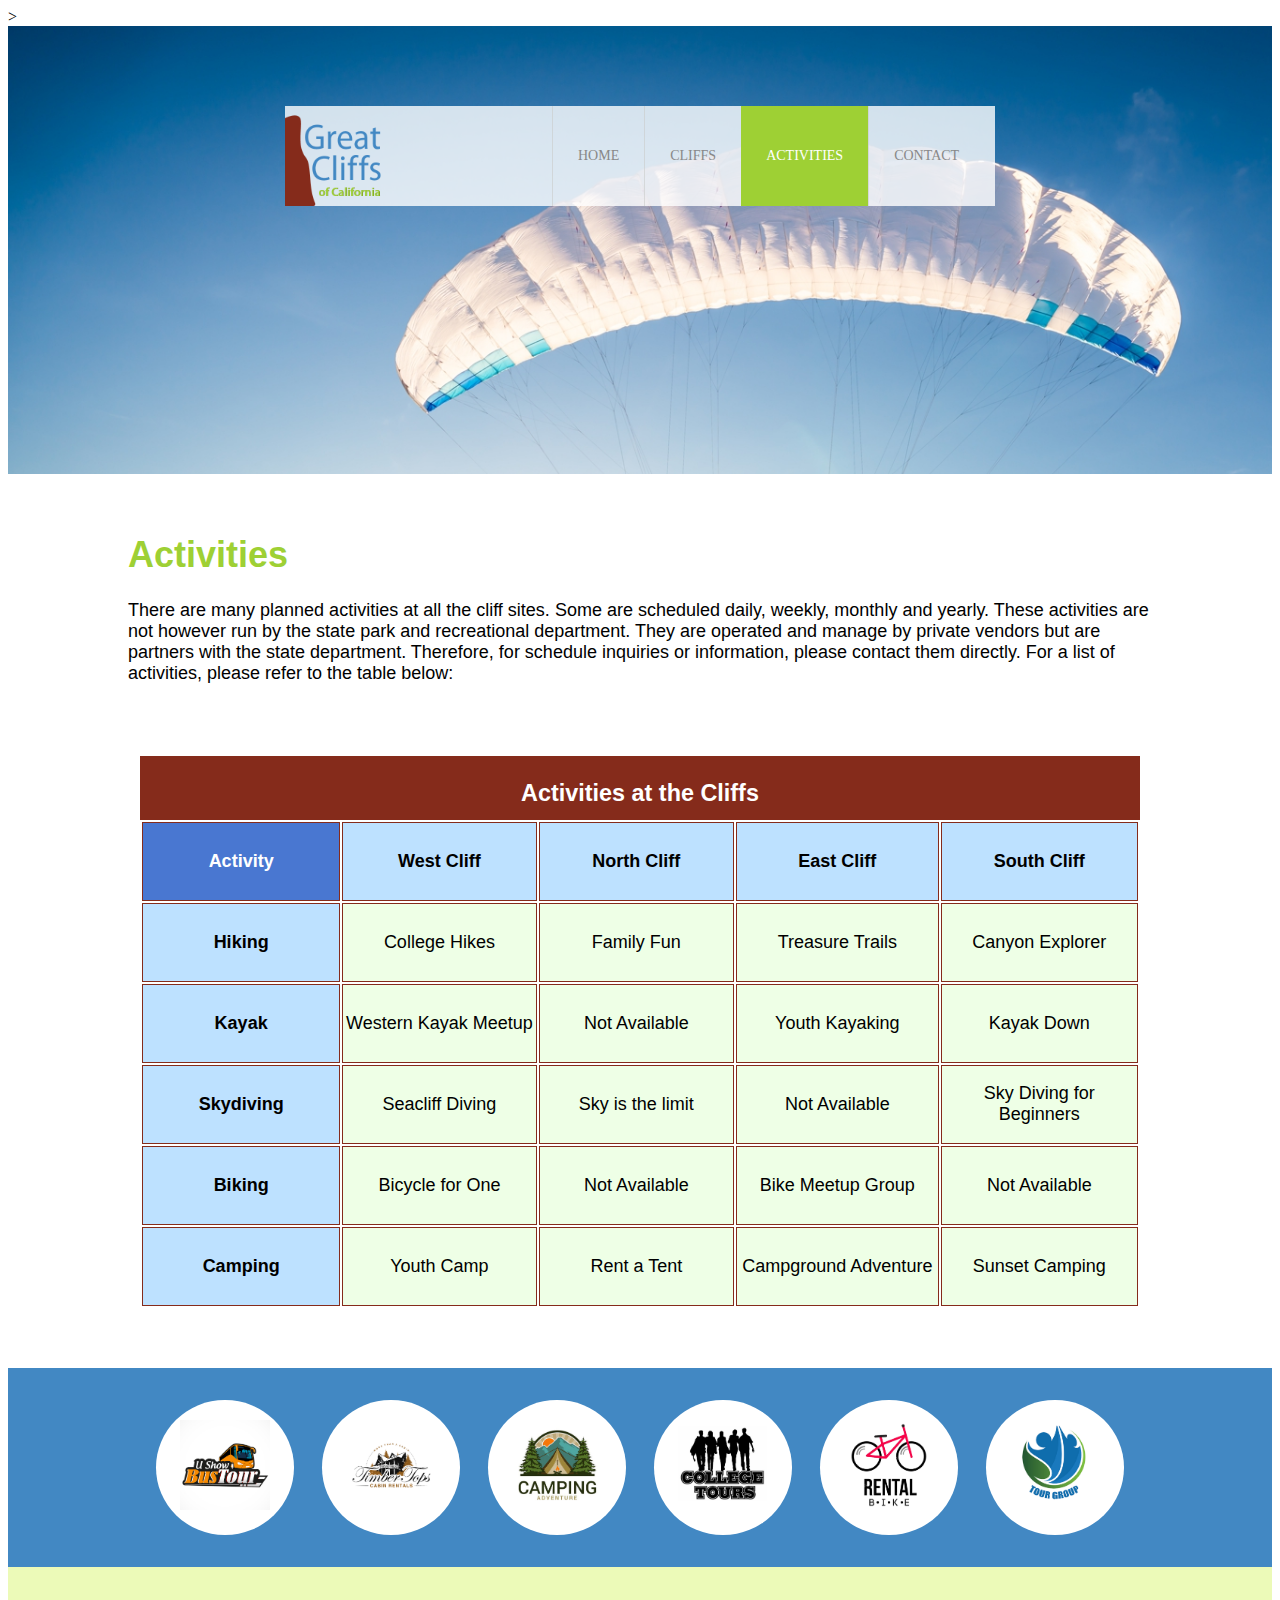
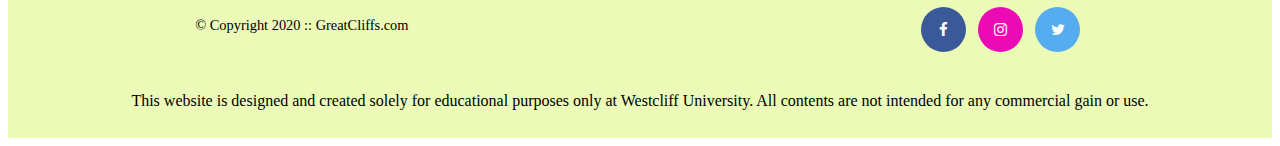
==== activities.html @ 13877532 "fist commit" ====
<!DOCTYPE html>
<html lang="en">

<!-- Website Tab Name -->>
<head>
    <meta charset="UTF-8">
    <meta http-equiv="X-UA-Compatible" content="IE=edge">
    <meta name="viewport" content="width=device-width, initial-scale=1.0">
    <!-- Add icon library -->
    <link rel="stylesheet" href="https://cdnjs.cloudflare.com/ajax/libs/font-awesome/4.7.0/css/font-awesome.min.css">
    <!-- Link style.css -->
    <link rel="stylesheet" href="style.css">
    <title>End of Day 1 Homework</title>
</head>
<!-- Body -->
<body id="activities">
    <!--Container-->
    <div id = "container">
        <!-- Header -->
        <header>
            <!-- <img src="images/cliff_ocean.jpg" alt=""Ocean View Cliff" width="1280" height="564"> -->
            <div class="main-header">
                <div class="logo">
                    <h3>
                        <img src="images/logo.png" alt="Great Cliffs Logo" width="125">
                    </h3>
                </div>
                <!-- Main Navigation -->
                <nav class="main-menu">
                    <ul>
                        <li><a href="index.html">Home</a></li>
                        <li><a href="cliffs.html">Cliffs</a></li>
                        <li class="active"><a href="activities.html">Activities</a></li>
                        <li><a href="contact.html">Contact</a></li>
                    </ul>
                </nav>    
            </div>
        </header> 
        <!-- Main Content -->
        <main>
            <h1>Activities</h1>
            <p>There are many planned activities at all the cliff sites. Some are scheduled daily, weekly, monthly and yearly. These activities are not however run by the state park and recreational department. They are operated and manage by private vendors but are partners with the state department. Therefore, for schedule inquiries or information, please contact them directly. For a list of activities, please refer to the table below: </p>
            <!-- Example: Create a Table -->
            <table> <!-- Red color means this attribute is deprecated (no longer in use)-->
                <caption>Activities at the Cliffs</caption>
                <thead>
                    <tr>
                        <th>Activity</th>
                        <th>West Cliff</th>
                        <th>North Cliff</th>
                        <th>East Cliff</th>
                        <th>South Cliff</th>
                    </tr>
                </thead>
                <tbody>
                    <tr>
                        <td>Hiking</td>
                        <td>College Hikes</td>
                        <td>Family Fun</td>
                        <td>Treasure Trails</td>
                        <td>Canyon Explorer</td>
                    </tr>
                    <tr>
                        <td>Kayak</td>
                        <td>Western Kayak Meetup</td>
                        <td>Not Available</td>
                        <td>Youth Kayaking</td>
                        <td>Kayak Down</td>
                    </tr>
                    <tr>
                        <td>Skydiving</td>
                        <td>Seacliff Diving</td>
                        <td>Sky is the limit</td>
                        <td>Not Available</td>
                        <td>Sky Diving for Beginners</td>
                    </tr>
                    <tr>
                        <td>Biking</td>
                        <td>Bicycle for One</td>
                        <td>Not Available</td>
                        <td>Bike Meetup Group</td>
                        <td>Not Available</td>
                    </tr>
                    <tr>
                        <td>Camping</td>
                        <td>Youth Camp</td>
                        <td>Rent a Tent</td>
                        <td>Campground Adventure</td>
                        <td>Sunset Camping</td>
                    </tr>
                </tbody>
            </table>
        </main>
        <!-- Section Content -->       
        <section>
            <ul id="partners">
                <li class="partner">
                    <img src="images/partners/partner-bustour.png" alt="Partner Bus Tours">
                </li>
                <li class="partner">
                    <img src="images/partners/partner-cabinrental.png" alt="Partner Cabin Rental">
                </li>
                <li class="partner">
                    <img src="images/partners/partner-campingadv.png" alt="Partner Camping Adventure">
                </li>
                <li class="partner">
                    <img src="images/partners/partner-collegetours.png" alt="Partner College Tours">
                </li>
                <li class="partner">
                    <img src="images/partners/partner-rentalbike.png" alt="Partner Bike Rentals">
                </li>
                <li class="partner">
                    <img src="images/partners/partner-tourgroup.png" alt="Partner Tour Group">
                </li>
            </ul>
        </section>    
        <!-- Footer -->
        <footer>
            <div id="nondisclaimer">
                <div class="copy">&copy Copyright 2020 :: GreatCliffs.com</div>
                <div class="social">
                    <a href="#" class="fa fa-facebook"></a>
                    <a href="#" class="fa fa-instagram"></a>
                    <a href="#" class="fa fa-twitter"></a>
                </div>
            </div>
            <div id="disclaimer">
            <p>This website is designed and created solely for educational 
                purposes only at Westcliff University. All contents are not 
                intended for any commercial gain or use.
            </p>
            </div>
        </footer>
    </div>
</body>
</html>
---- style.css ----
/* Header */
header {
    width: 100%;
    min-height: 400px;
    padding-top: 3em;
}
#home header {
    background: no-repeat lightgray url(images/cliff_ocean.jpg);
    background-size: 1500px;
}
#activities header {
    background: no-repeat lightgrey url(images/runfly.jpg);
    background-size: 1500px;
}
#contact header {
    background: no-repeat lightgrey url(images/cliff_rock.jpg);
    background-size: 1500px;
}
#cliffs header {
    background: no-repeat lightgrey url(images/forest_cliff.jpg);
    background-size: 1500px;
}
.main-header /* when calling a class, use "." + class name */{
    background-color: rgb(255,255,255,0.8); /* 0.8 is opacity */
    width: 710px;
    margin: 2em auto 0 auto; /* auto auto means auto-centered from both right and left*/
    min-height: 100px;
    height: 100px;
}
.logo img{
    width: 100px;
    height: 100px;
    margin: 0 2em 0 0;
    float: left;
}
/* Navigation */
.main-menu {
    margin-left: 227px;
    font-weight: 400;
}
.main-menu ul li {
    list-style-type: none;
    display: inline-block;
    float: left;
    padding-left: 25px;
    padding-right: 25px;
    border-left: 1px solid rgba(202, 204, 202, 0.6);
    line-height: 100px;
    text-transform: uppercase;
    font-size: 14px;
}
.main-menu ul li a {
    text-decoration: none;
    color: #888;
}
.main-menu ul li a:hover {
    color: #9ed034;
}
.main-menu ul li.active {
    background: #9ed034;
    border: none;
}
.main-menu ul li.active a {
    color: #fff;
}
/* Main */
main {
    font-family: Arial, Helvetica, sans-serif;
    padding-left: 60px;
    padding-right: 60px;
    margin: 60px;
    font-size: large;
}
main h1,h2 {
    color:#9ed034;
}
/* Partners */
section {
    width: 100%;
    background-color: #4288c3;
}
section #partners {
    width: 1200px;
    padding: 2em 0 2em 0;
    margin: 0 auto;
    text-align: center;
}
section #partners .partner {
    display: inline-block;
    margin: 0 0.75em;
    padding: 1.3em 1.5em;
    background-color: #fff;
    border-radius: 50%;
}
section #partners .partner img {
    width: 90px;
    height: 90px;
}
/* Footer */
footer {
    width: 100%;
    height: 155px;
    padding-bottom: 1em;
    background-color: #ecfab8;
}
footer #nondisclaimer .copy {
    padding: 3.5em 3.5em 3.5em 13em;
    float: left;
    font-size: 0.9em;
}
footer #nondisclaimer .social {
    padding: 2.5em;
    margin-right: 9.25em;
    float: right;
}
footer #disclaimer {
    clear: both;
}
footer #disclaimer p {
    font-size: 0.85;
    text-align: center;
}
footer #nondisclaimer .social .fa{
    padding: 15px;
    font-size: 15px;
    width: 15px;
    text-align: center;
    text-decoration: none;
    margin: 0 4px;
    border-radius: 50%;
}
footer #nondisclaimer .social .fa:hover {
    opacity: 0.7;
}
footer #nondisclaimer .social .fa-facebook {
    background: #3b5998;
    color: #ffffff;
}
footer #nondisclaimer .social .fa-twitter {
    background: #55acee;
    color: #ffffff;
}
footer #nondisclaimer .social .fa-instagram {
    background: #ec0ab4;
    color: #ffffff;
}

/* Activities */
table {
    width: 1000px;
    margin: 4em auto 0 auto;
}
table caption {
    background: #852b1b;
    height: 40px;
    color: white;
    font-size: 1.3em;
    font-weight: bold;
    padding-top: 1em;
}
thead {
    background-color: #bde1ff;
}
tbody {
    background-color: #eeffe6;
    text-align: center;
}
th, td {
    width: 225px;
    height: 75px;
    vertical-align: middle;
    border: solid 1px #852b1b;
}
th:first-child {
    width: 125px;
    height: 50px;
    background-color: #4977d1;
    color: white;
}
td:first-child {
    font-weight: bold;
    background-color: #bde1ff;
}

/* Contact */
.contactinfo {
    line-height: 35px;
    padding-bottom: 7px;
    padding-top: 10px;
}
span:first-child {
    font-weight: bold;
}

/* Form */
fieldset {
    border: #9ed034 3px solid;
}
legend {
    font-weight: bold;
    color: #4977d1;
    text-transform: uppercase;
}

/* textbox */
.textbox {
    display: block;
    font-weight: bold;
    margin: 30px 0 30px 30px;
}
input {
    display: block;
    width: 600px;
    height: 35px;
    border: lightgrey solid 3px;
    margin-bottom: 20px;
}

/* radio */
input[type="radio"] {
    width: 25px;
    height: 15px;
    display: inline;
    margin: 0px 0 30px 0px;
}
.radios label {
    font-weight: bold;
    margin: 0px 0 0px 30px;
    display: inline;
}

/* select */
.selectmenu label {
    margin: 0 0 30px 30px;
    font-weight: bold;
}
select {
    margin: 0 0 30px 0px;
    width: 180px;
    height: 20px;
    text-align: center;
    font-size: 16px;
    border: lightgrey solid 3px;
}

/* textarea */
.commentbox label {
    margin: 0 0 0 30px;
    font-weight: bold;
    display: block;
}
textarea {
    margin: 0 0 0 30px;
    width: 600px;
    height: 250px;
    resize: none;
    border: lightgrey solid 3px;
}
input[type="submit"] {
    width: 160px;
    height: 49px;
    background-color: #4f74c2;
    color: white;
    border: none;
    font-size: large;
    font-weight: bold;
    margin: 20px 0 30px 480px;
}

/* Images-Cliffs */
.column {
    float: left;
    width: 45%;
    padding: 0px 15px 15px 15px;
  }
  
  /* Clear floats after image containers */
.row::after {
    content: "";
    clear: both;
    display: table;
  }
.caption {
    background-color: #852b1b;
    color: #fff;
    height: 40px;
    text-align: center;
    vertical-align: middle;
    font-size: larger;
    font-weight: bold;
    padding-top: 10px;
}
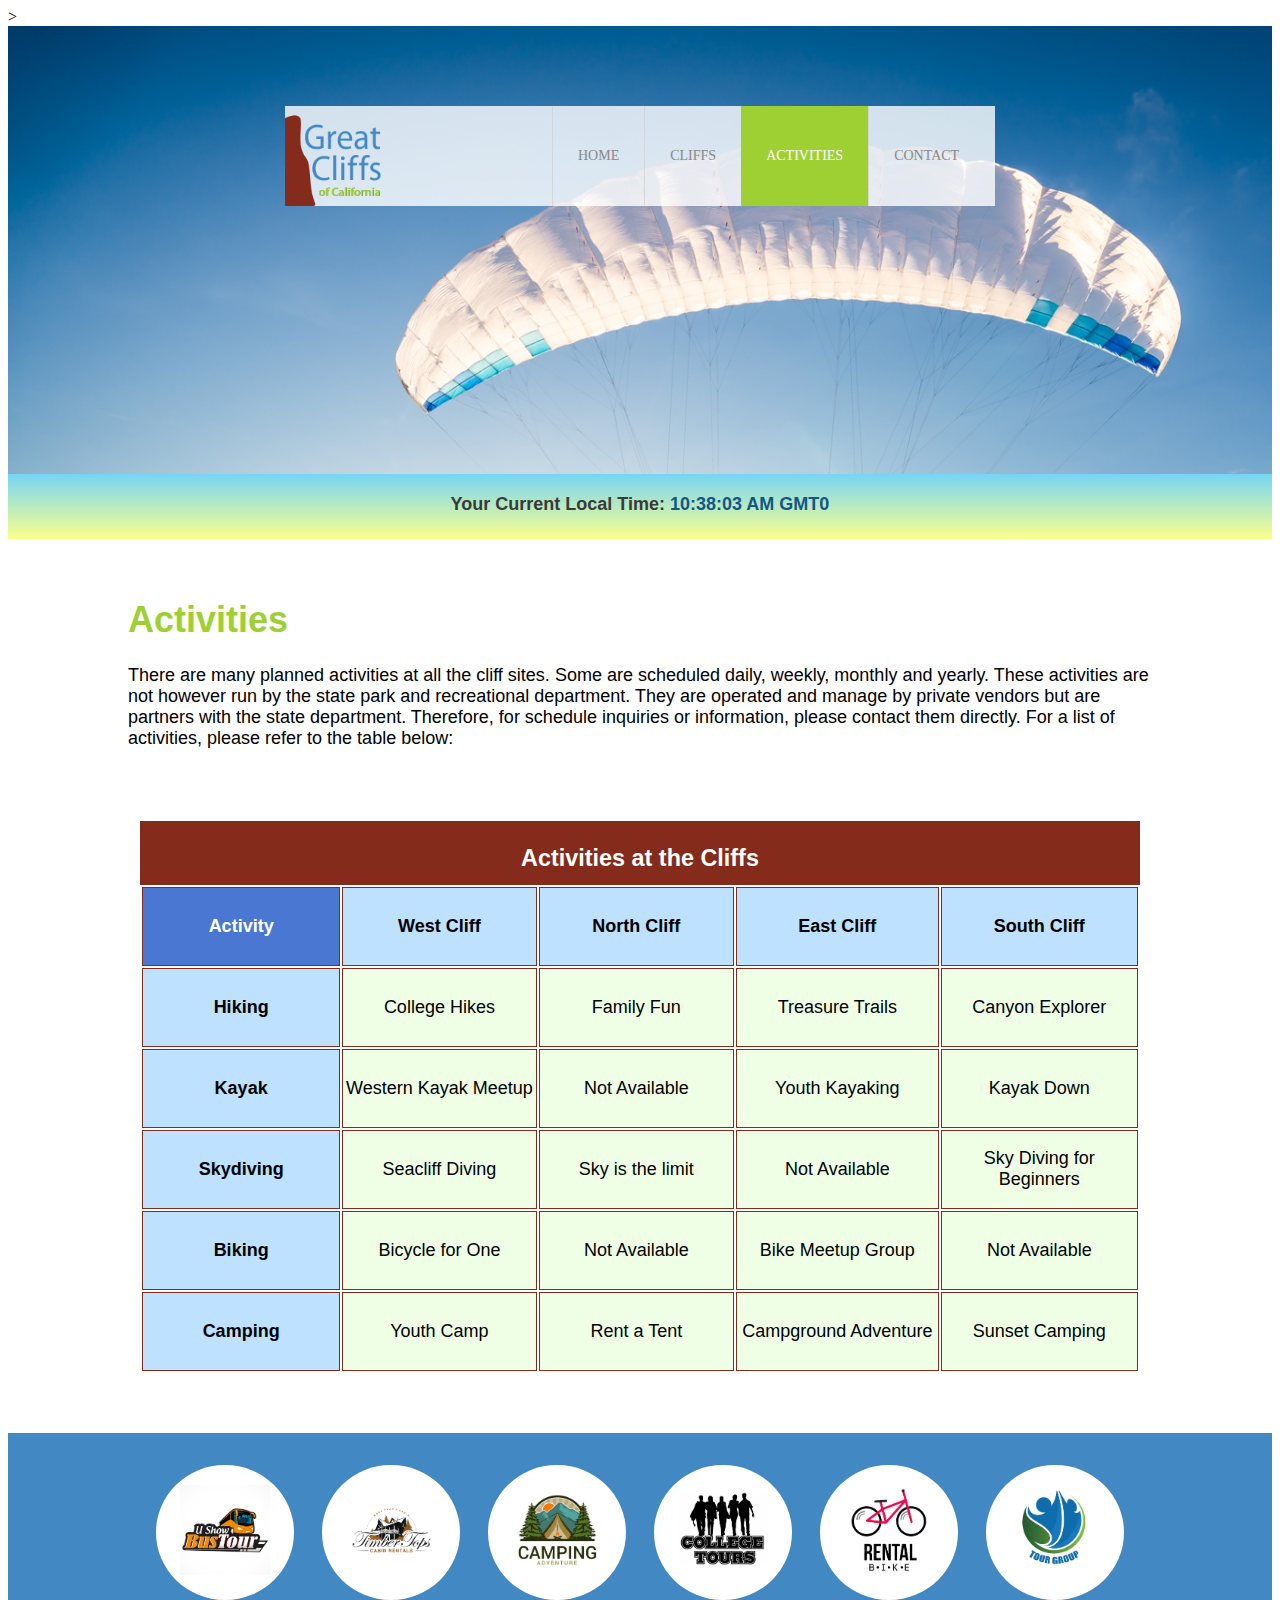
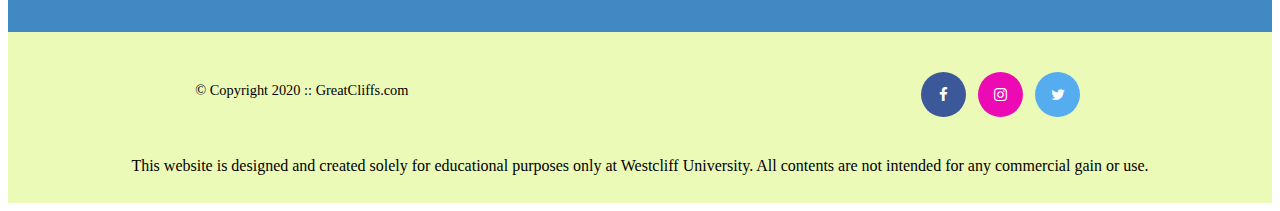
==== commit 55af89c2: "Add script for partner pictures" ====
--- a/activities.html
+++ b/activities.html
@@ -36,6 +36,11 @@
                 </nav>    
             </div>
         </header> 
+        <!-- Add a Clock -->
+        <section id="timeofday">
+            <span>Your Current Local Time: </span>
+            <span id="clock"></span>
+        </section>
         <!-- Main Content -->
         <main>
             <h1>Activities</h1>
@@ -94,7 +99,7 @@
         <!-- Section Content -->       
         <section>
             <ul id="partners">
-                <li class="partner">
+                <!--<li class="partner">
                     <img src="images/partners/partner-bustour.png" alt="Partner Bus Tours">
                 </li>
                 <li class="partner">
@@ -111,7 +116,7 @@
                 </li>
                 <li class="partner">
                     <img src="images/partners/partner-tourgroup.png" alt="Partner Tour Group">
-                </li>
+                </li>-->
             </ul>
         </section>    
         <!-- Footer -->
@@ -132,5 +137,99 @@
             </div>
         </footer>
     </div>
+
+    <!-- JavaScript Codes -->
+    <script>
+        //1.Creat a time data function
+        function currentTime() {
+            //Declare variables
+            var d = new Date(); //Get current date
+            var hr = d.getHours(); //Get current hours
+            var mhr = d.getHours(); //Get millitary hours
+            var min = d.getMinutes(); //Get current minutes
+            var sec = d.getSeconds(); //Get current seconds
+            var ampm; //Declare empty variable to store AM or PM
+
+            //Get current zone challenge
+            var utchr = d.getUTCHours (); //Get current Greenwich Mean Time (GMT)*/
+            var timeDiff = mhr - utchr; //To store time difference between GMT hour and Local hour
+            //var adjTimeDiff = Math.abs(timeDiff) ; //To store time difference converted to positive number
+            var timeZone; //To store the 4 time zones (PT,MT,CT,ET)*/
+            var timeZoneDiff = mhr - utchr; //Calculate GMT hour difference
+           
+            //Allow clock to show +-GMT hours
+            if (timeZoneDiff < -12) {
+                timeZoneDiff = "+" + (24 - utchr + mhr);
+            } else if (timeZoneDiff > 12 ) {
+                timeZoneDiff = "-" + (24 - mhr + utchr);
+            } else if (timeZoneDiff > 0) {
+                timeZoneDiff = "+" + timeZoneDiff;
+            } 
+            else {
+                timeZoneDiff = timeZoneDiff;
+            }
+
+            //Add 0 to single digits for seconds
+            if (sec < 10) {
+                sec = "0" + sec;
+            }
+            //Add 0 to single digits for minutes
+            if (min < 10) {
+                min = "0" + min;
+            }
+            //Dtermin AM or PM string
+            if (hr == 12) {
+                ampm = "PM";
+            } else if (hr > 12) {
+                hr = hr - 12;
+                ampm = "PM";
+            } else {
+                ampm = "AM";
+            }
+            
+            //Determin timezone
+            if (timeDiff == -6 || timeDiff == 18) {
+                timeZone = "CT"; timeZoneDiff = "";
+            } else if (timeDiff == -5 || timeDiff == 19) {
+                timeZone = "ET"; timeZoneDiff = "";
+            } else if (timeDiff == -7 || timeDiff == 17) {
+                timeZone = "MT"; timeZoneDiff = ""
+            } else if (timeDiff == -8 || timeDiff == 16) {
+                timeZone = "PT"; timeZoneDiff = ""
+            } else {
+                timeZone = "GMT";
+            }
+
+            //Assemble time format to display
+            var time = hr + ":" + min + ":" + sec + " " + ampm + " " + timeZone + timeZoneDiff;
+            //Display current local time and time zone on HTML elements
+            document.getElementById("clock").innerText = time;
+            //Run time data function every 1 second
+            setInterval (currentTime, 1000);
+        }
+        //Initial run of time data function
+        currentTime();
+
+
+
+        //2. Script for Partner Photos
+        var photos = []; //Declare an empty array to store image element
+        var fileNames = []; //To store image file names
+        var imageList = []; //To store html list that contain an image
+        var image; //To store the assemble image list codes
+        var openList = "<li class='partner'>"; //Declare a variable to contain open list tag
+        var closeList = "</li>"; //Declare a variable to contain close list tag
+
+        //Create a loop to create 6 images starting with index of 0
+        for (var i=0; i<6; i++) {
+            fileNames = ["partner-bustour", "partner-cabinrental", "partner-campingadv", "partner-collegetours", "partner-rentalbike", "partner-tourgroup"]; //Create image file name and store in the array
+            photos.push("<img src='images/partners/" + fileNames[i] + ".png'>"); //Assembl file name into image element
+            image = openList + photos[i] + closeList; //Assemble image element from array with list elements and store in a variable
+            imageList.push(image); //Store(push) the assembled list codes into an array
+        }
+
+        //Display all six image codes stored in the array
+        document.getElementById("partners").innerHTML = imageList.join(" ");
+    </script>
 </body>
 </html>--- a/style.css
+++ b/style.css
@@ -63,6 +63,21 @@
 .main-menu ul li.active a {
     color: #fff;
 }
+/* Clock */
+#timeofday {
+    text-align: center;
+    font-family: Arial, Helvetica, sans-serif;
+    font-size: large;
+    color: #3a3a3a;
+    height: 2.5em;
+    padding-top: 20px;
+    background: linear-gradient(0deg, rgba(251,515,139,1) 0%, rgba(118,213,245,1) 100%);
+}
+#clock {
+    color: #125688;
+    font-weight: bold;
+}
+
 /* Main */
 main {
     font-family: Arial, Helvetica, sans-serif;
@@ -273,8 +288,6 @@
     width: 45%;
     padding: 0px 15px 15px 15px;
   }
-  
-  /* Clear floats after image containers */
 .row::after {
     content: "";
     clear: both;
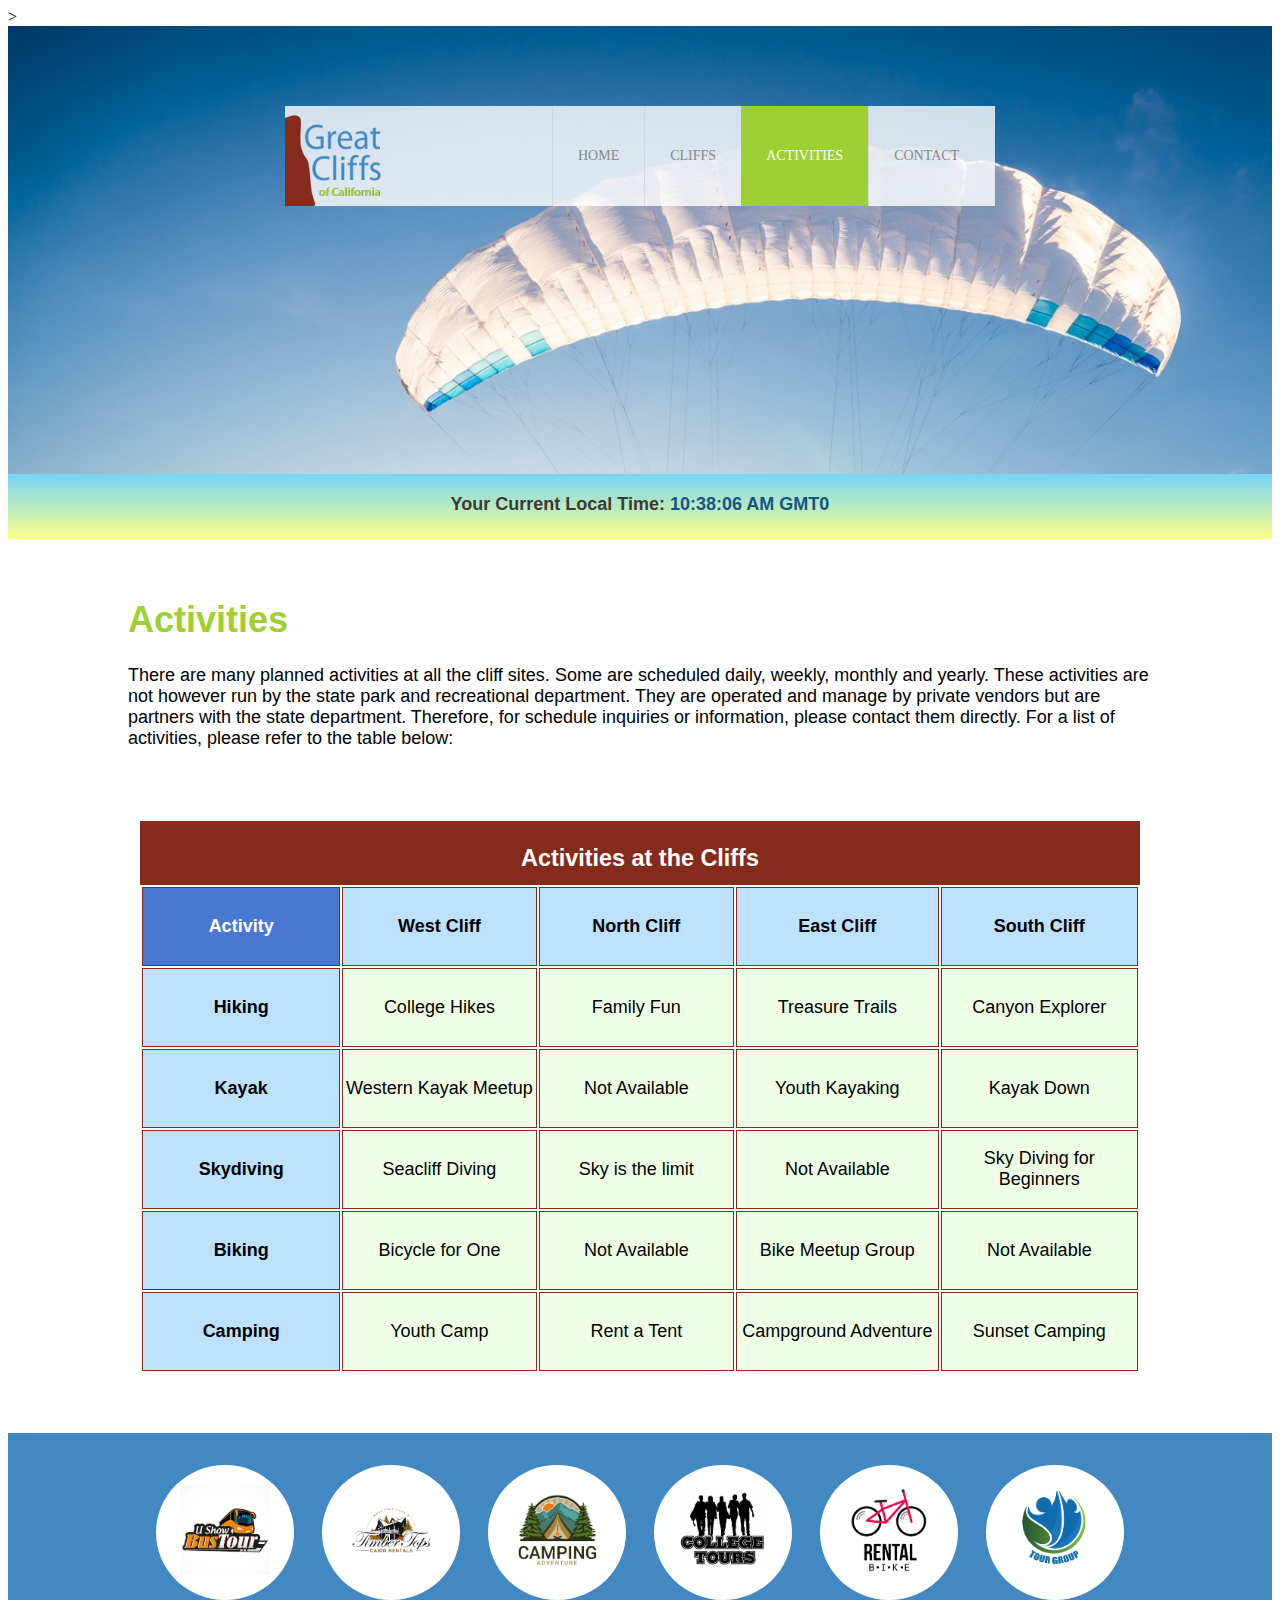
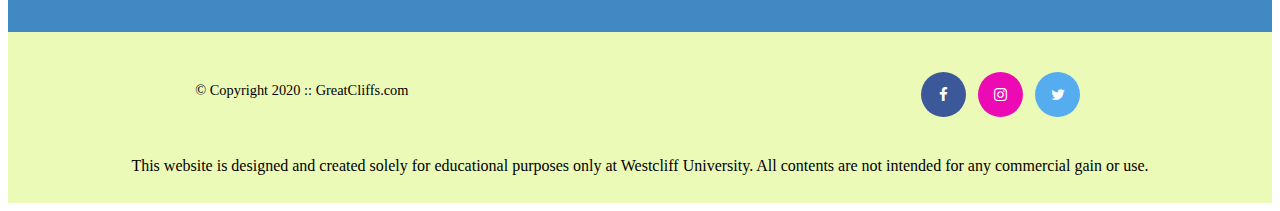
==== commit 042d2720: "all pages linked to external js files" ====
--- a/activities.html
+++ b/activities.html
@@ -139,97 +139,11 @@
     </div>
 
     <!-- JavaScript Codes -->
-    <script>
-        //1.Creat a time data function
-        function currentTime() {
-            //Declare variables
-            var d = new Date(); //Get current date
-            var hr = d.getHours(); //Get current hours
-            var mhr = d.getHours(); //Get millitary hours
-            var min = d.getMinutes(); //Get current minutes
-            var sec = d.getSeconds(); //Get current seconds
-            var ampm; //Declare empty variable to store AM or PM
+    <!-- Digital Clock -->
+    <script src="js/digclock.js"></script>
 
-            //Get current zone challenge
-            var utchr = d.getUTCHours (); //Get current Greenwich Mean Time (GMT)*/
-            var timeDiff = mhr - utchr; //To store time difference between GMT hour and Local hour
-            //var adjTimeDiff = Math.abs(timeDiff) ; //To store time difference converted to positive number
-            var timeZone; //To store the 4 time zones (PT,MT,CT,ET)*/
-            var timeZoneDiff = mhr - utchr; //Calculate GMT hour difference
-           
-            //Allow clock to show +-GMT hours
-            if (timeZoneDiff < -12) {
-                timeZoneDiff = "+" + (24 - utchr + mhr);
-            } else if (timeZoneDiff > 12 ) {
-                timeZoneDiff = "-" + (24 - mhr + utchr);
-            } else if (timeZoneDiff > 0) {
-                timeZoneDiff = "+" + timeZoneDiff;
-            } 
-            else {
-                timeZoneDiff = timeZoneDiff;
-            }
+    <!--Partners-->
+    <script src="js/site_scripts.js"></script>
 
-            //Add 0 to single digits for seconds
-            if (sec < 10) {
-                sec = "0" + sec;
-            }
-            //Add 0 to single digits for minutes
-            if (min < 10) {
-                min = "0" + min;
-            }
-            //Dtermin AM or PM string
-            if (hr == 12) {
-                ampm = "PM";
-            } else if (hr > 12) {
-                hr = hr - 12;
-                ampm = "PM";
-            } else {
-                ampm = "AM";
-            }
-            
-            //Determin timezone
-            if (timeDiff == -6 || timeDiff == 18) {
-                timeZone = "CT"; timeZoneDiff = "";
-            } else if (timeDiff == -5 || timeDiff == 19) {
-                timeZone = "ET"; timeZoneDiff = "";
-            } else if (timeDiff == -7 || timeDiff == 17) {
-                timeZone = "MT"; timeZoneDiff = ""
-            } else if (timeDiff == -8 || timeDiff == 16) {
-                timeZone = "PT"; timeZoneDiff = ""
-            } else {
-                timeZone = "GMT";
-            }
-
-            //Assemble time format to display
-            var time = hr + ":" + min + ":" + sec + " " + ampm + " " + timeZone + timeZoneDiff;
-            //Display current local time and time zone on HTML elements
-            document.getElementById("clock").innerText = time;
-            //Run time data function every 1 second
-            setInterval (currentTime, 1000);
-        }
-        //Initial run of time data function
-        currentTime();
-
-
-
-        //2. Script for Partner Photos
-        var photos = []; //Declare an empty array to store image element
-        var fileNames = []; //To store image file names
-        var imageList = []; //To store html list that contain an image
-        var image; //To store the assemble image list codes
-        var openList = "<li class='partner'>"; //Declare a variable to contain open list tag
-        var closeList = "</li>"; //Declare a variable to contain close list tag
-
-        //Create a loop to create 6 images starting with index of 0
-        for (var i=0; i<6; i++) {
-            fileNames = ["partner-bustour", "partner-cabinrental", "partner-campingadv", "partner-collegetours", "partner-rentalbike", "partner-tourgroup"]; //Create image file name and store in the array
-            photos.push("<img src='images/partners/" + fileNames[i] + ".png'>"); //Assembl file name into image element
-            image = openList + photos[i] + closeList; //Assemble image element from array with list elements and store in a variable
-            imageList.push(image); //Store(push) the assembled list codes into an array
-        }
-
-        //Display all six image codes stored in the array
-        document.getElementById("partners").innerHTML = imageList.join(" ");
-    </script>
 </body>
 </html>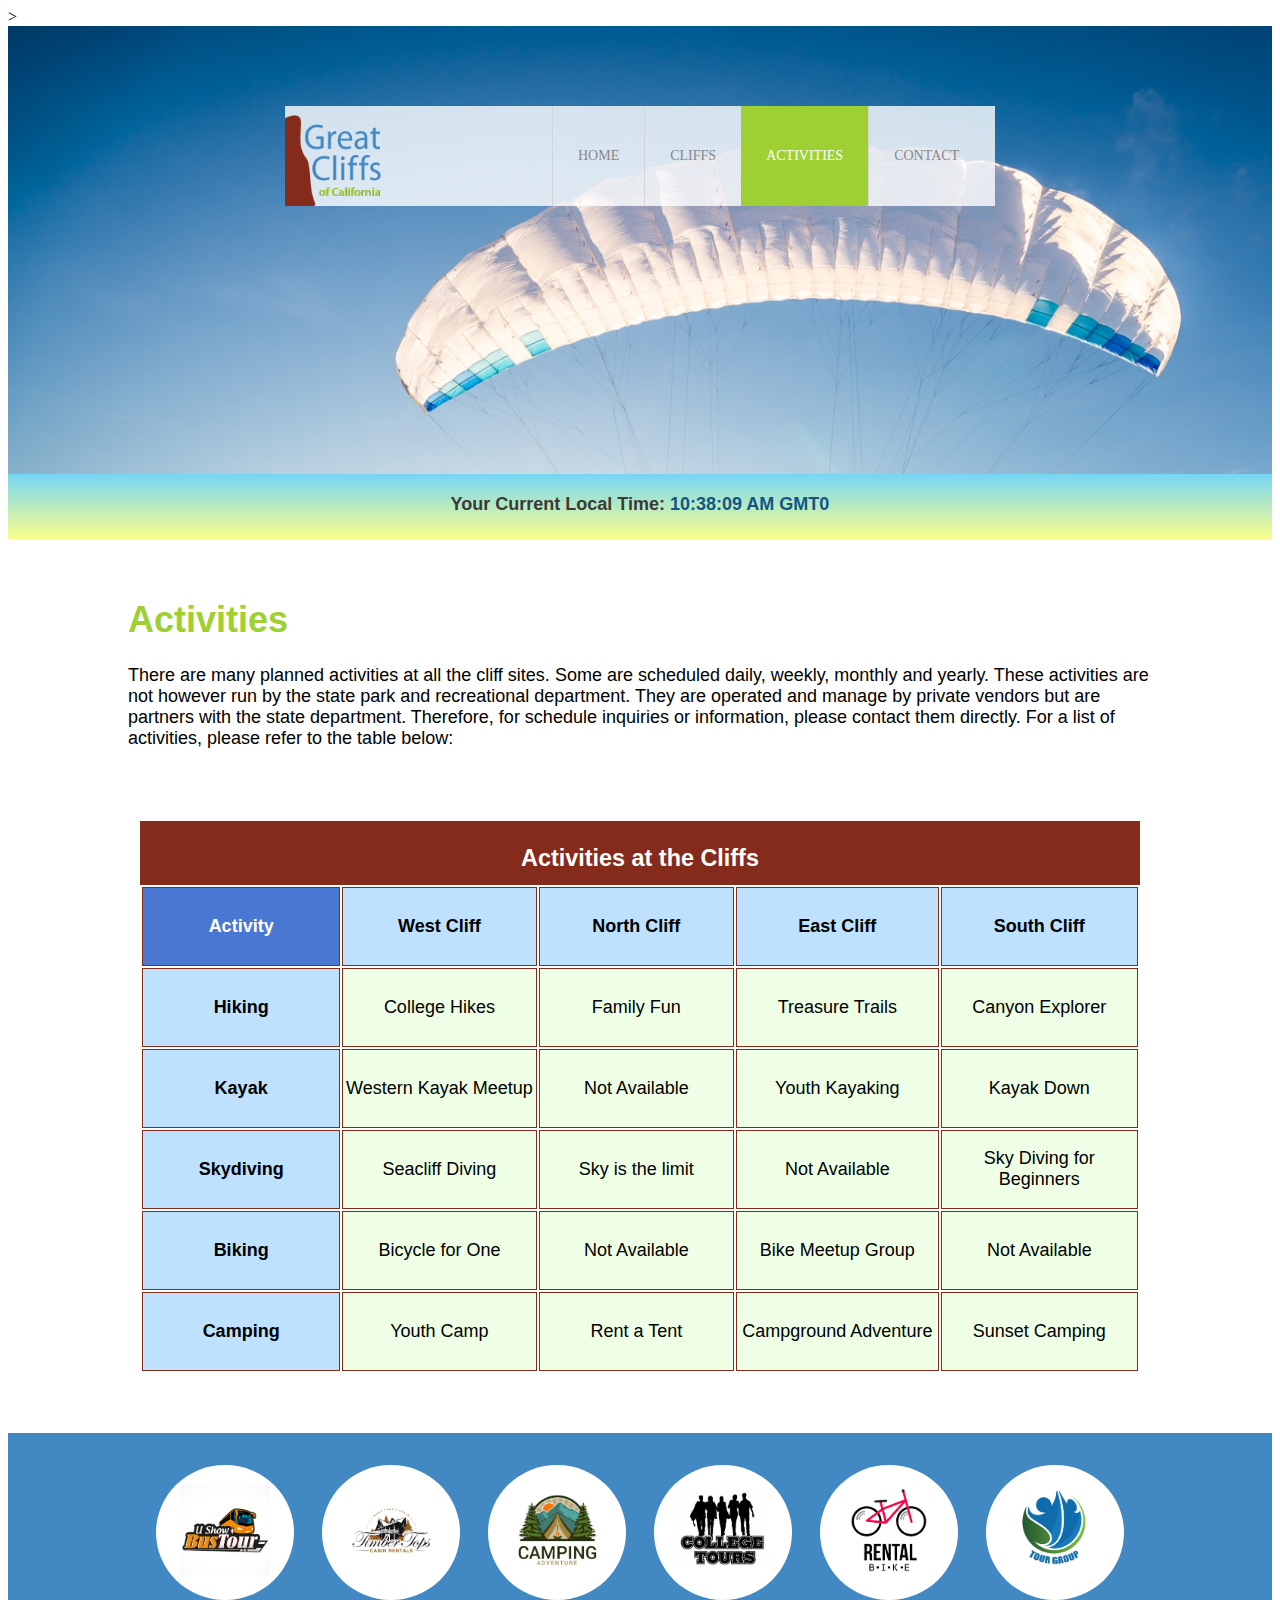
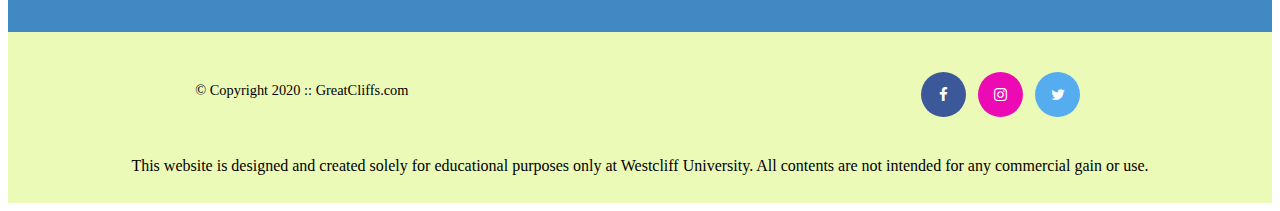
==== commit a2c704a8: "only first cell can toggle" ====
--- a/activities.html
+++ b/activities.html
@@ -10,6 +10,8 @@
     <link rel="stylesheet" href="https://cdnjs.cloudflare.com/ajax/libs/font-awesome/4.7.0/css/font-awesome.min.css">
     <!-- Link style.css -->
     <link rel="stylesheet" href="style.css">
+    <!-- JQuery Library -->
+    <script src="https://ajax.googleapis.com/ajax/libs/jquery/3.6.1/jquery.min.js"></script>
     <title>End of Day 1 Homework</title>
 </head>
 <!-- Body -->
@@ -46,9 +48,9 @@
             <h1>Activities</h1>
             <p>There are many planned activities at all the cliff sites. Some are scheduled daily, weekly, monthly and yearly. These activities are not however run by the state park and recreational department. They are operated and manage by private vendors but are partners with the state department. Therefore, for schedule inquiries or information, please contact them directly. For a list of activities, please refer to the table below: </p>
             <!-- Example: Create a Table -->
-            <table> <!-- Red color means this attribute is deprecated (no longer in use)-->
-                <caption>Activities at the Cliffs</caption>
-                <thead>
+            <table id="table"> 
+                <caption id="caption">Activities at the Cliffs</caption>
+                <thead id="thead">
                     <tr>
                         <th>Activity</th>
                         <th>West Cliff</th>
@@ -57,41 +59,41 @@
                         <th>South Cliff</th>
                     </tr>
                 </thead>
-                <tbody>
+                <tbody id="tbody">
                     <tr>
-                        <td>Hiking</td>
-                        <td>College Hikes</td>
-                        <td>Family Fun</td>
-                        <td>Treasure Trails</td>
-                        <td>Canyon Explorer</td>
+                        <td id="category">Hiking</td>
+                        <td id="events">College Hikes</td>
+                        <td id="events">Family Fun</td>
+                        <td id="events">Treasure Trails</td>
+                        <td id="events">Canyon Explorer</td>
                     </tr>
                     <tr>
-                        <td>Kayak</td>
-                        <td>Western Kayak Meetup</td>
-                        <td>Not Available</td>
-                        <td>Youth Kayaking</td>
-                        <td>Kayak Down</td>
+                        <td id="category">Kayak</td>
+                        <td id="events">Western Kayak Meetup</td>
+                        <td id="na">Not Available</td>
+                        <td id="events">Youth Kayaking</td>
+                        <td id="events">Kayak Down</td>
                     </tr>
                     <tr>
-                        <td>Skydiving</td>
-                        <td>Seacliff Diving</td>
-                        <td>Sky is the limit</td>
-                        <td>Not Available</td>
-                        <td>Sky Diving for Beginners</td>
+                        <td id="category">Skydiving</td>
+                        <td id="events">Seacliff Diving</td>
+                        <td id="events">Sky is the limit</td>
+                        <td id="na">Not Available</td>
+                        <td id="events">Sky Diving for Beginners</td>
                     </tr>
                     <tr>
-                        <td>Biking</td>
-                        <td>Bicycle for One</td>
-                        <td>Not Available</td>
-                        <td>Bike Meetup Group</td>
-                        <td>Not Available</td>
+                        <td id="category">Biking</td>
+                        <td id="events">Bicycle for One</td>
+                        <td id="na">Not Available</td>
+                        <td id="events">Bike Meetup Group</td>
+                        <td id="events">Not Available</td>
                     </tr>
                     <tr>
-                        <td>Camping</td>
-                        <td>Youth Camp</td>
-                        <td>Rent a Tent</td>
-                        <td>Campground Adventure</td>
-                        <td>Sunset Camping</td>
+                        <td id="category">Camping</td>
+                        <td id="events">Youth Camp</td>
+                        <td id="events">Rent a Tent</td>
+                        <td id="events">Campground Adventure</td>
+                        <td id="events">Sunset Camping</td>
                     </tr>
                 </tbody>
             </table>
@@ -145,5 +147,8 @@
     <!--Partners-->
     <script src="js/site_scripts.js"></script>
 
+    <!-- Activities -->
+    <script src="js/activity.js"></script>
+
 </body>
 </html>--- a/style.css
+++ b/style.css
@@ -111,6 +111,7 @@
     width: 90px;
     height: 90px;
 }
+
 /* Footer */
 footer {
     width: 100%;
@@ -197,6 +198,15 @@
     background-color: #bde1ff;
 }
 
+/* Table */
+#events.active {
+    background: #9ed034;
+    color: #fff;
+}
+#events {
+    cursor: pointer;
+}
+
 /* Contact */
 .contactinfo {
     line-height: 35px;
@@ -274,13 +284,34 @@
 input[type="submit"] {
     width: 160px;
     height: 49px;
-    background-color: #4f74c2;
+    /*background-color: #4f74c2;*/
     color: white;
     border: none;
     font-size: large;
     font-weight: bold;
     margin: 20px 0 30px 480px;
 }
+
+/* Random Number Generator */
+input[name="randomecode"] {
+    width: 160px;
+    display: inline;
+    margin-left: 300px;
+    margin-right: 20px;
+    margin-top: 30px;
+    text-align: center;
+    font-size: large;
+}
+#codes {
+    background-color: rgba(128, 128, 128, 0.4);
+    padding: 20px;
+    text-align: center;
+    font-size: larger;
+    font-weight: bold;
+    font-family: Arial, Helvetica, sans-serif;
+    display: inline;
+}
+
 
 /* Images-Cliffs */
 .column {
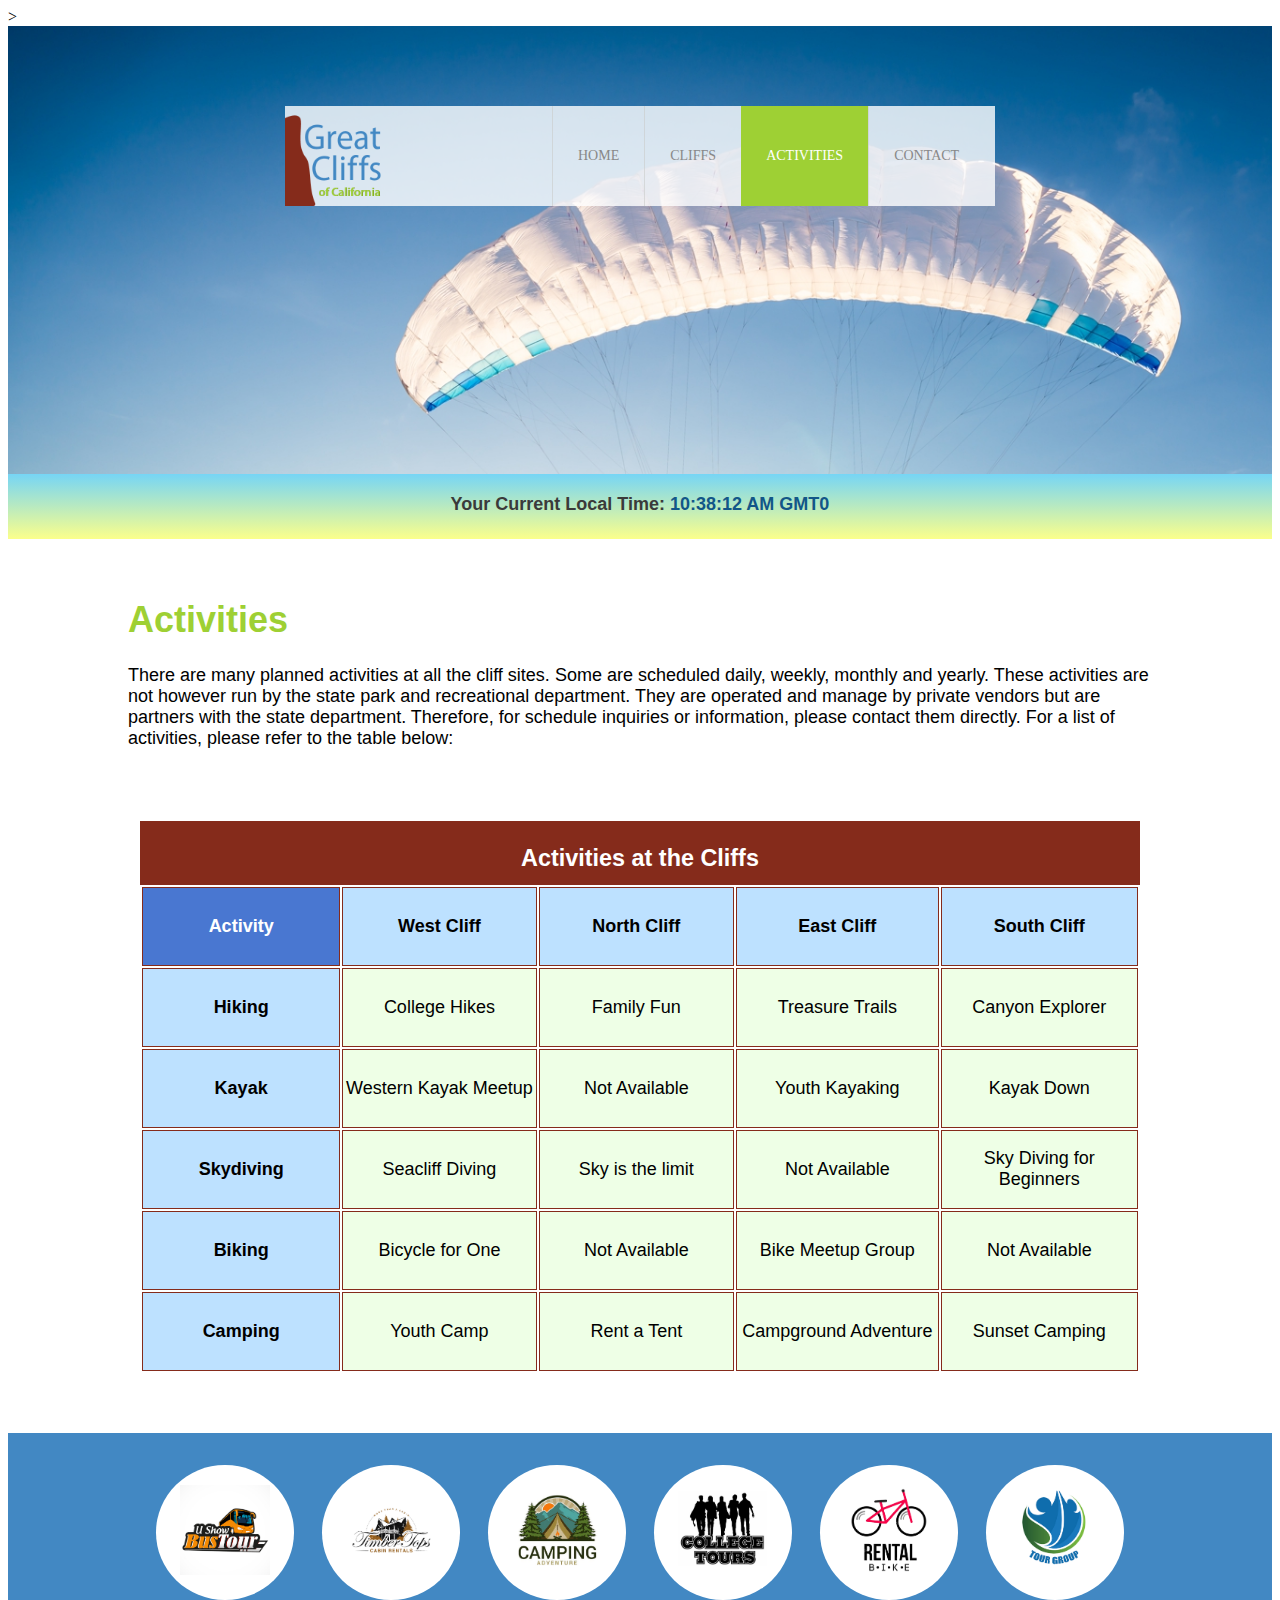
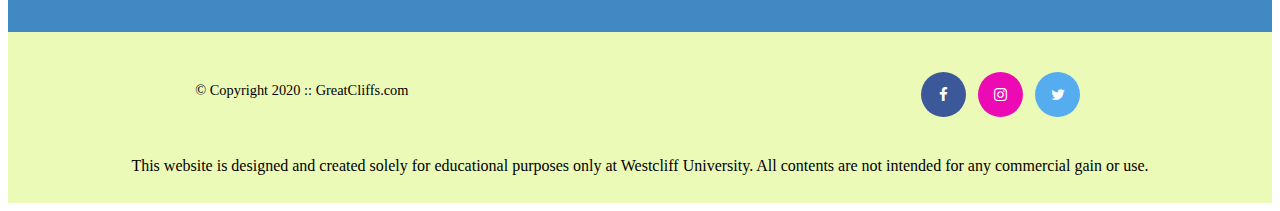
==== commit af19ae96: "Added * in front of ID, now it works on all IDs" ====
--- a/activities.html
+++ b/activities.html
@@ -86,7 +86,7 @@
                         <td id="events">Bicycle for One</td>
                         <td id="na">Not Available</td>
                         <td id="events">Bike Meetup Group</td>
-                        <td id="events">Not Available</td>
+                        <td id="na">Not Available</td>
                     </tr>
                     <tr>
                         <td id="category">Camping</td>
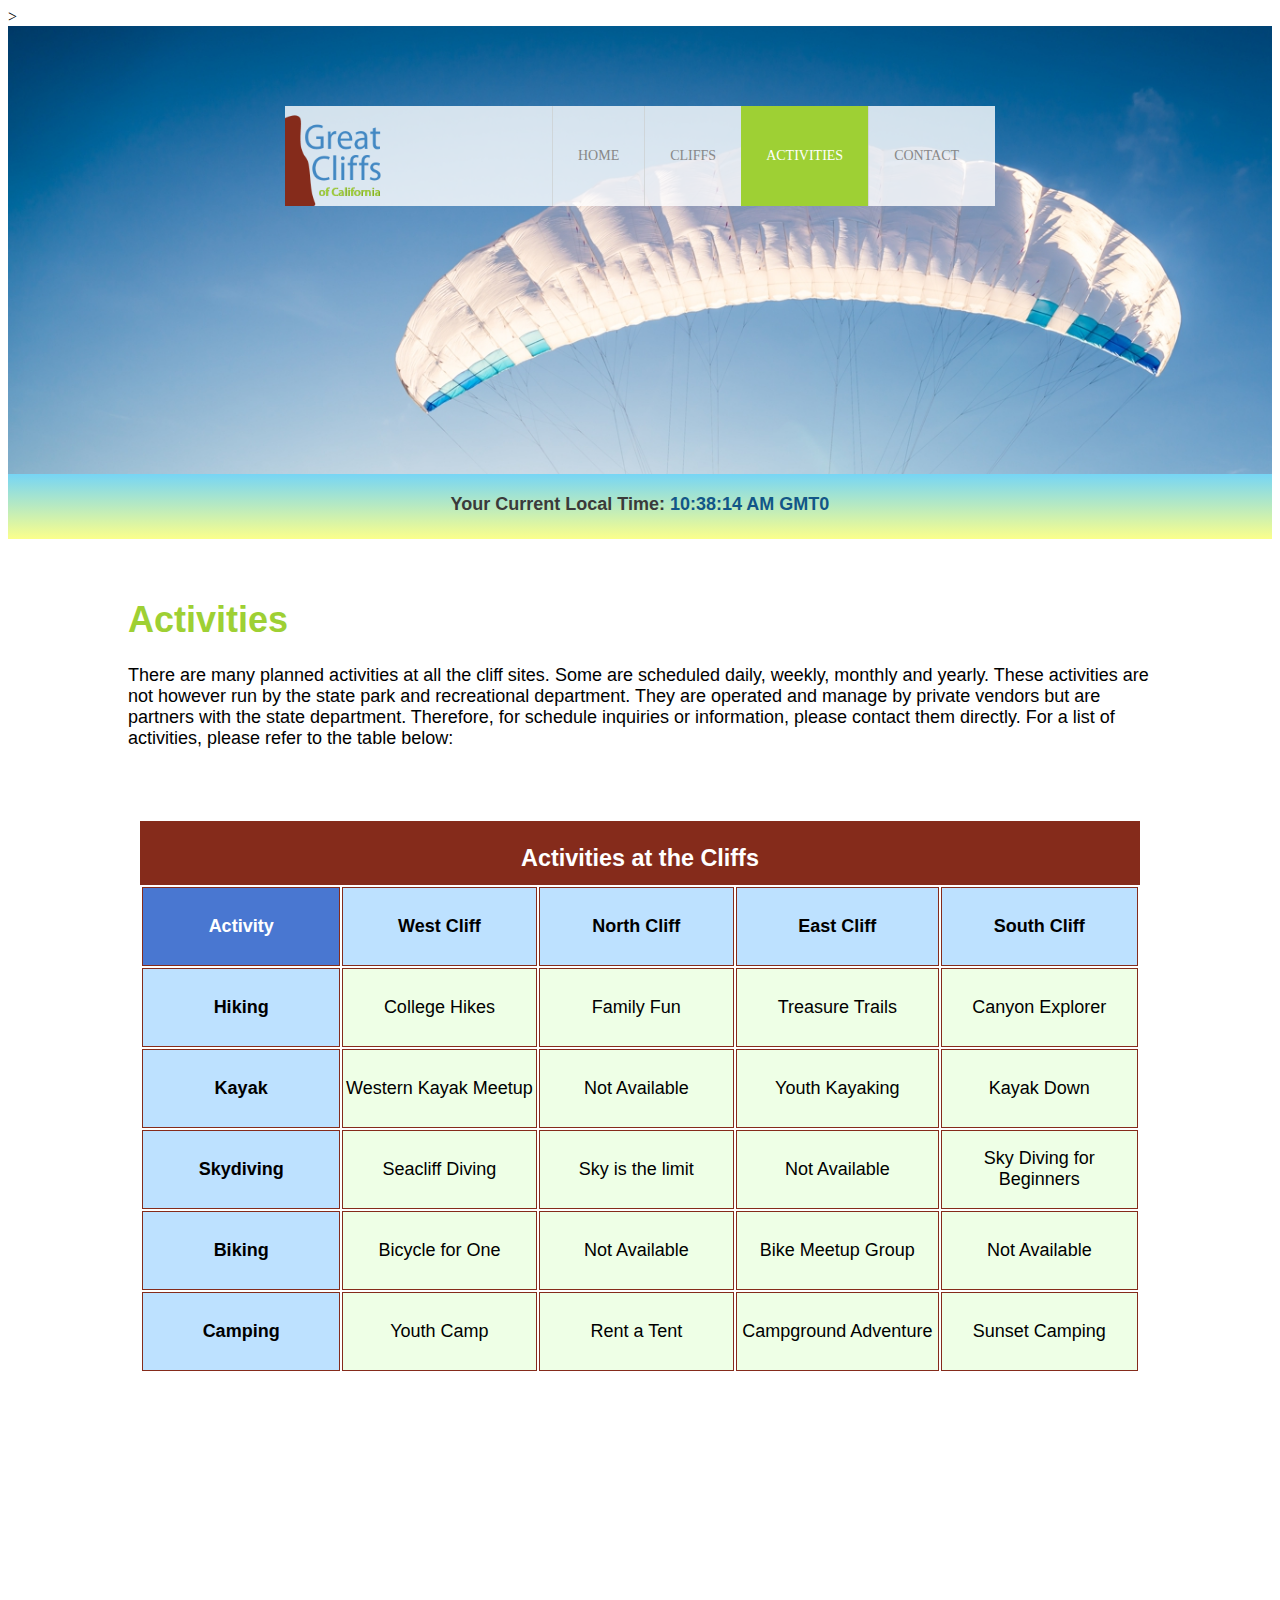
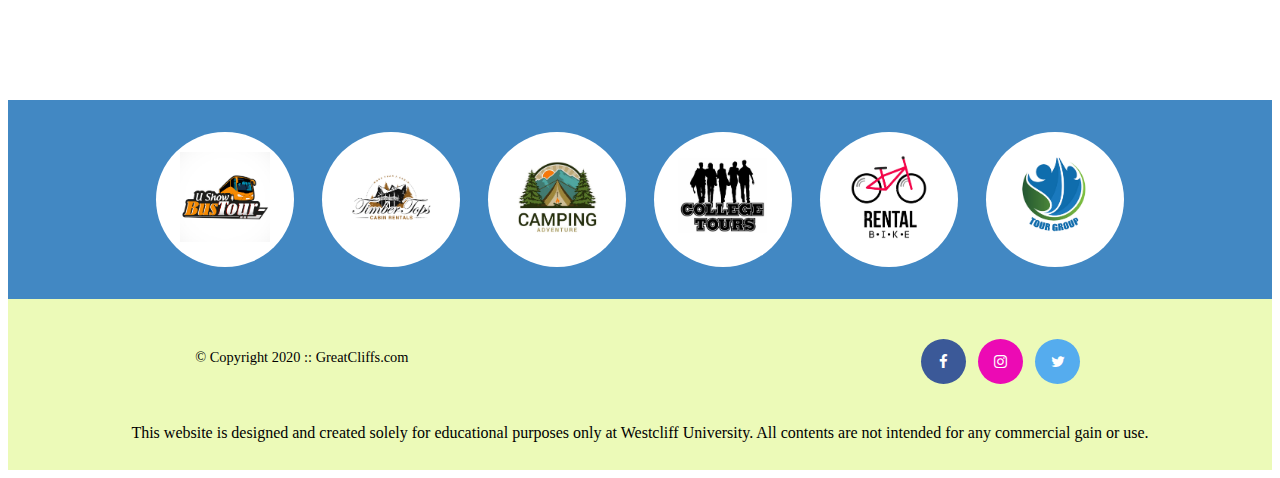
==== commit c63bf885: "display box ready, need to add cliff sites indicator" ====
--- a/activities.html
+++ b/activities.html
@@ -97,28 +97,20 @@
                     </tr>
                 </tbody>
             </table>
+
+            <div id="displaySelected">
+                <div id="result">
+                    <h4>My selected activities to enquire:</h4>
+                </div>
+                <div id="sendinfo">
+                    <input type="email" placeholder="johndoe@gmail.com">
+                    <button>Get info</button>
+                </div>
+            </div>
         </main>
         <!-- Section Content -->       
         <section>
             <ul id="partners">
-                <!--<li class="partner">
-                    <img src="images/partners/partner-bustour.png" alt="Partner Bus Tours">
-                </li>
-                <li class="partner">
-                    <img src="images/partners/partner-cabinrental.png" alt="Partner Cabin Rental">
-                </li>
-                <li class="partner">
-                    <img src="images/partners/partner-campingadv.png" alt="Partner Camping Adventure">
-                </li>
-                <li class="partner">
-                    <img src="images/partners/partner-collegetours.png" alt="Partner College Tours">
-                </li>
-                <li class="partner">
-                    <img src="images/partners/partner-rentalbike.png" alt="Partner Bike Rentals">
-                </li>
-                <li class="partner">
-                    <img src="images/partners/partner-tourgroup.png" alt="Partner Tour Group">
-                </li>-->
             </ul>
         </section>    
         <!-- Footer -->
--- a/style.css
+++ b/style.css
@@ -198,13 +198,41 @@
     background-color: #bde1ff;
 }
 
-/* Table */
+/* Table Toggle */
 #events.active {
     background: #9ed034;
     color: #fff;
 }
 #events {
     cursor: pointer;
+}
+#displaySelected {
+    visibility: hidden;
+    margin: 2em auto;
+    width: 800px;
+    height: 200px;
+    border: 2px solid #9ed034;
+    padding: 0.75em;
+}
+#displaySelected #result, #displaySelected #sendinfo {
+    display: inline-block;
+    margin: 0;
+}
+#result {
+    min-height: 50px;
+    width: 400px;
+    padding: 0;
+}
+#result h4 {
+    margin-bottom: 1em;
+    font-size: 1.15em;
+}
+#sendinfo input[type="email"] {
+    width: 300px;
+    display: inline-block;
+}
+#sendinfo button {
+    display: inline-block;
 }
 
 /* Contact */
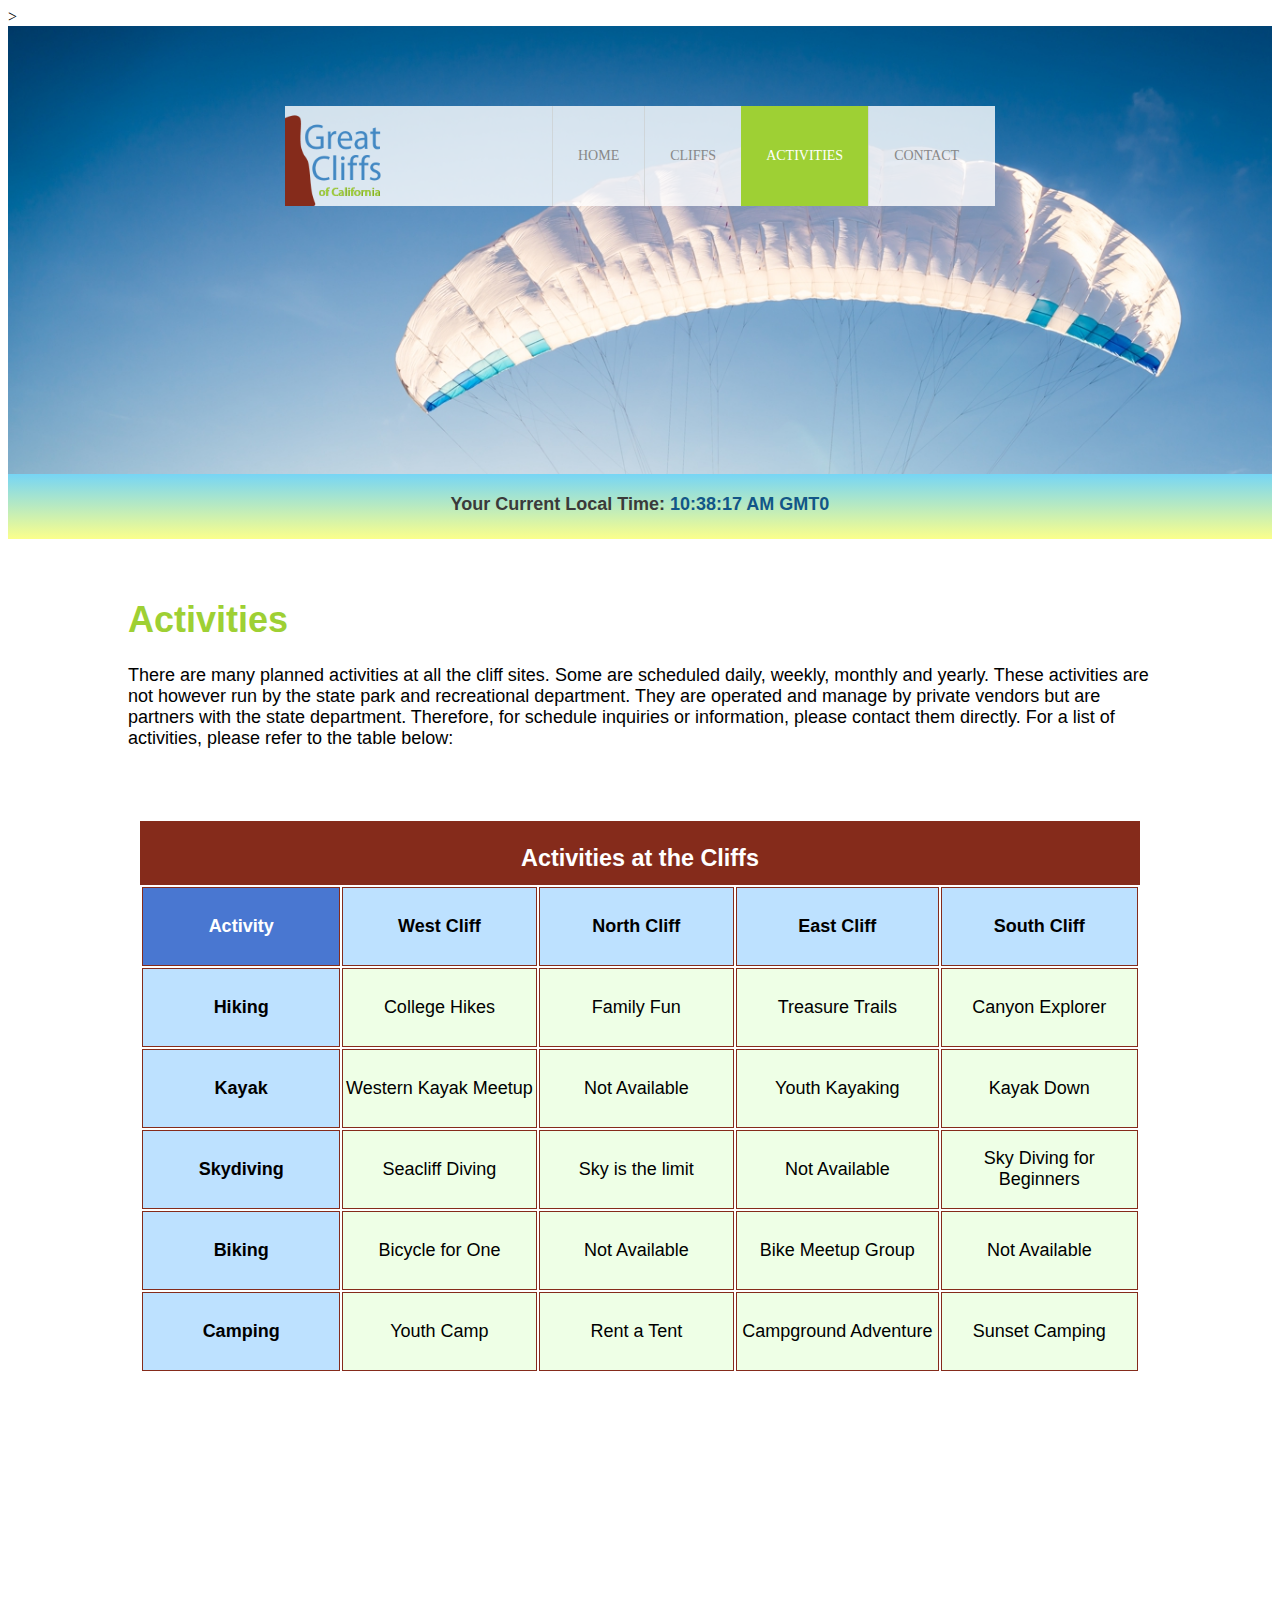
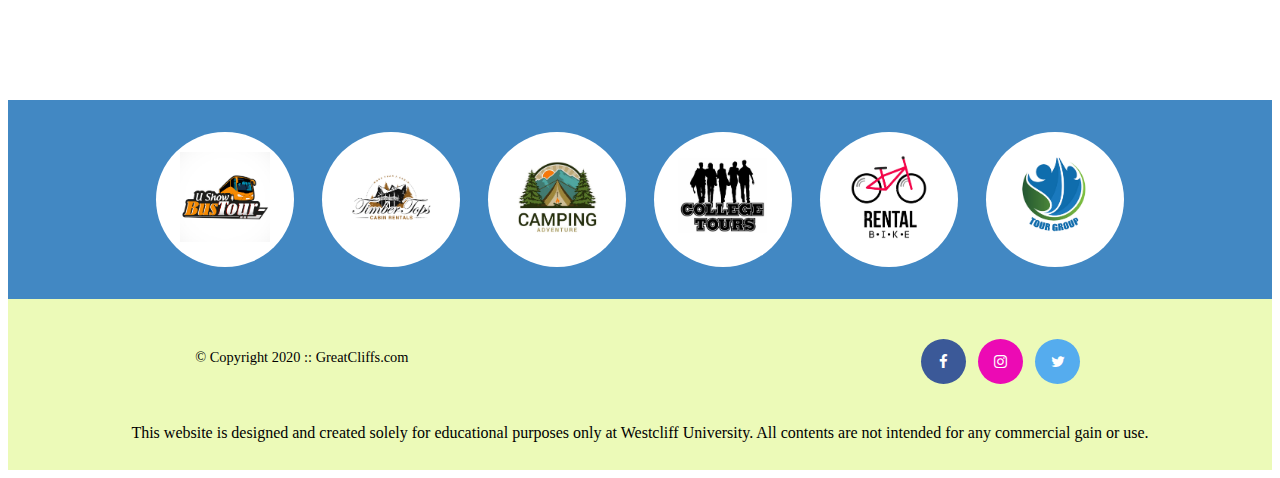
==== commit 228ec03e: "Site Indicator completed, I was using :nth-child(index()) method, instead of the eq() method" ====
--- a/activities.html
+++ b/activities.html
@@ -52,11 +52,11 @@
                 <caption id="caption">Activities at the Cliffs</caption>
                 <thead id="thead">
                     <tr>
-                        <th>Activity</th>
-                        <th>West Cliff</th>
-                        <th>North Cliff</th>
-                        <th>East Cliff</th>
-                        <th>South Cliff</th>
+                        <th class="site">Activity</th>
+                        <th class="site">West Cliff</th>
+                        <th class="site">North Cliff</th>
+                        <th class="site">East Cliff</th>
+                        <th class="site">South Cliff</th>
                     </tr>
                 </thead>
                 <tbody id="tbody">
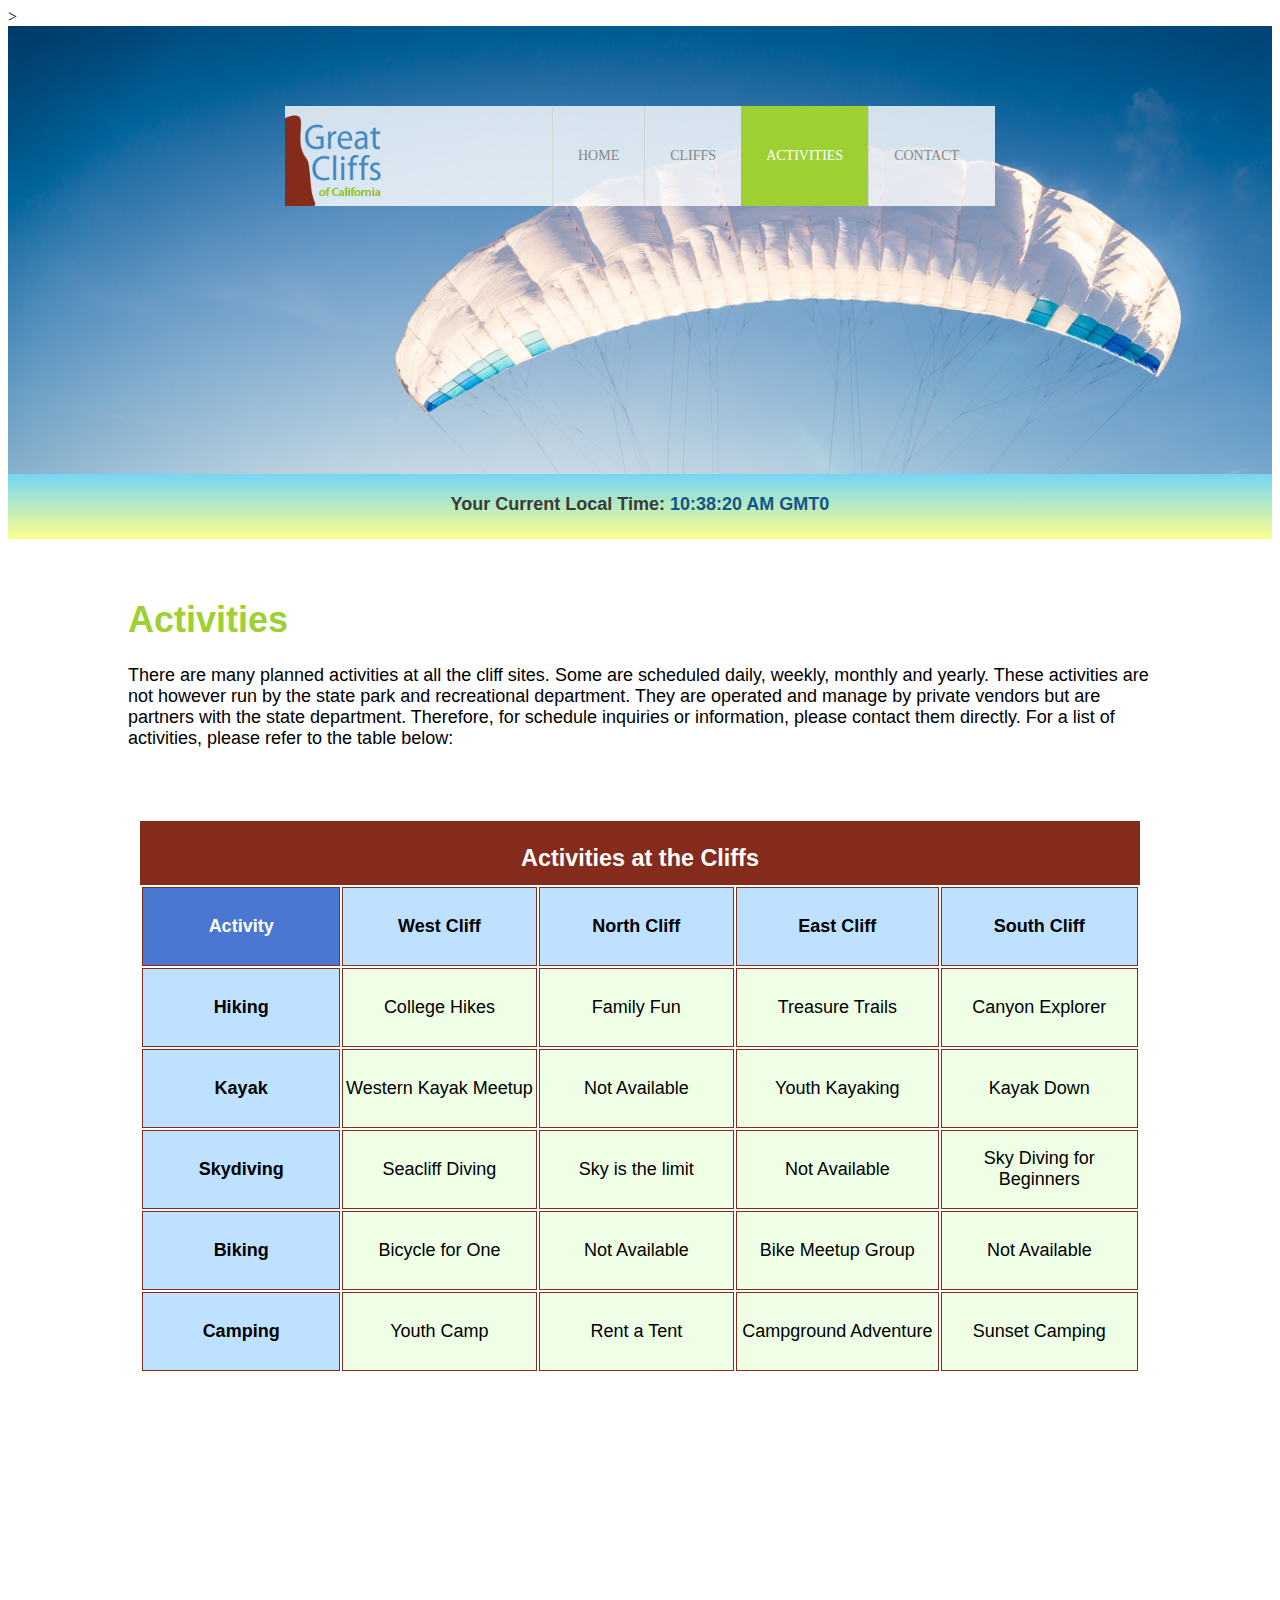
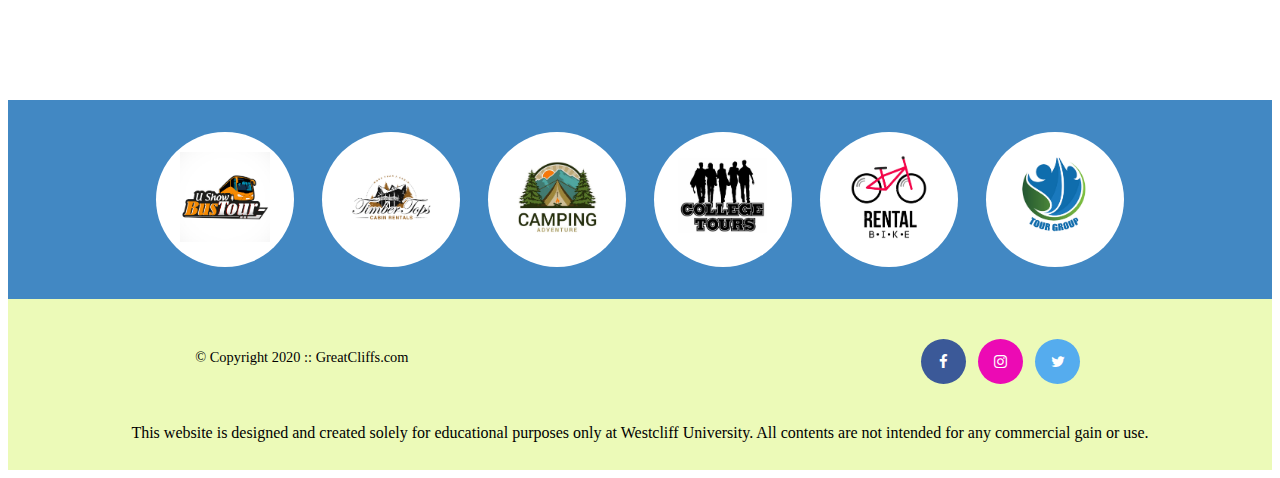
==== commit 2db5d5ee: "this is the eq() method for site indicator" ====
--- a/activities.html
+++ b/activities.html
@@ -140,7 +140,7 @@
     <script src="js/site_scripts.js"></script>
 
     <!-- Activities -->
-    <script src="js/activity.js"></script>
+    <script src="js/activity_eq_method.js"></script>
 
 </body>
 </html>